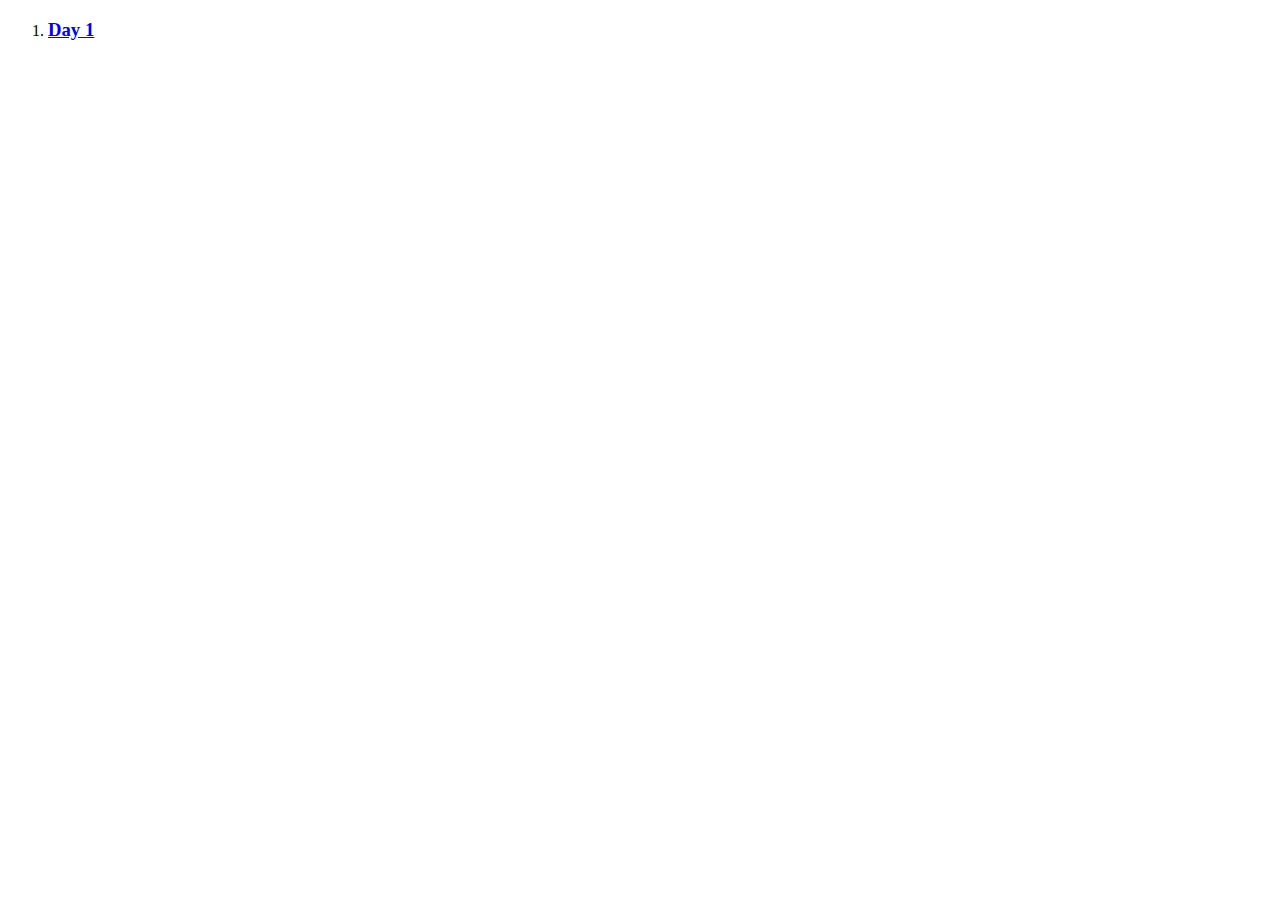
==== index.html @ 5aceed65 "chore: complete day 1" ====
<!DOCTYPE html>
<html lang="en">
  <head>
    <meta charset="UTF-8" />
    <meta name="viewport" content="width=device-width, initial-scale=1.0" />
    <title>HTML CSS Workshop</title>
    <link rel="shortcut icon" href="./image.png" type="image/x-icon" />
  </head>
  <body>
    <ol>
      <li>
        <a href="./day1/index.html"> <h3>Day 1</h3> </a>
      </li>
    </ol>
  </body>
</html>
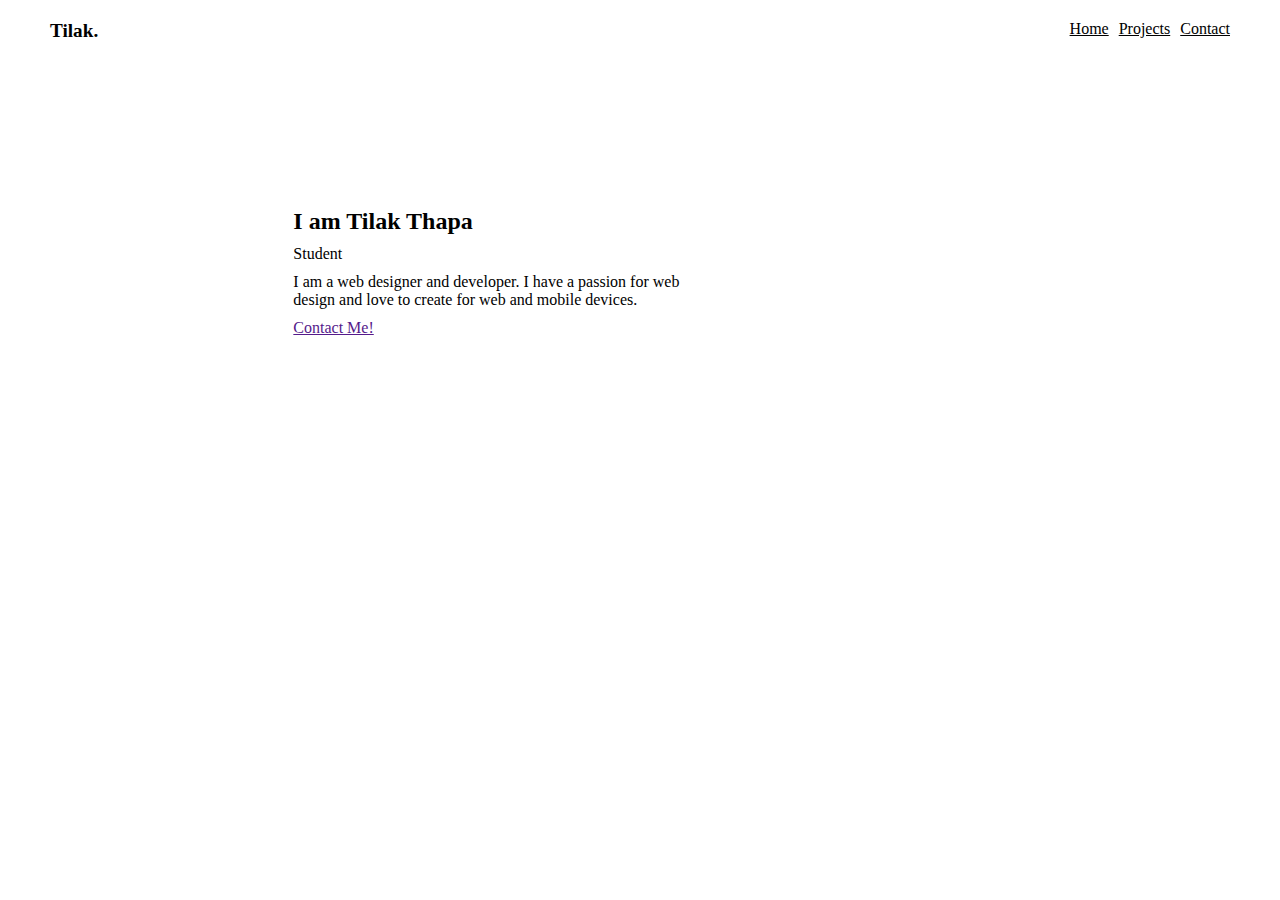
==== commit 12e30624: "p1" ====
--- a/index.html
+++ b/index.html
@@ -3,14 +3,42 @@
   <head>
     <meta charset="UTF-8" />
     <meta name="viewport" content="width=device-width, initial-scale=1.0" />
-    <title>HTML CSS Workshop</title>
-    <link rel="shortcut icon" href="./image.png" type="image/x-icon" />
+    <link rel="stylesheet" href="style.css" />
+    <title>Tilak Thapa</title>
+    <link
+      rel="shortcut icon"
+      href="https://www.jrtilak.dev/_next/image?url=%2Fimages%2Favatar.png&w=640&q=75"
+      type="image/x-icon"
+    />
   </head>
   <body>
-    <ol>
-      <li>
-        <a href="./day1/index.html"> <h3>Day 1</h3> </a>
-      </li>
-    </ol>
+    <!-- header -->
+
+    <header class="header">
+      <a class="my-name" href="">Tilak.</a>
+      <nav class="navbar">
+        <a href=""> Home </a>
+        <a href=""> Projects </a>
+        <a href=""> Contact </a>
+      </nav>
+    </header>
+
+    <!-- hero section -->
+
+    <section class="hero-section">
+      <div class="left-side">
+        <h2>I am Tilak Thapa</h2>
+        <p>Student</p>
+        <p>
+          I am a web designer and developer. I have a passion for web design and
+          love to create for web and mobile devices.
+        </p>
+        <a href=""> Contact Me! </a>
+      </div>
+      <img
+        src="https://www.jrtilak.dev/_next/image?url=%2Fimages%2Favatar.png&w=640&q=75"
+        alt=""
+      />
+    </section>
   </body>
 </html>
--- a/style.css
+++ b/style.css
@@ -0,0 +1,54 @@
+* {
+  margin: 0;
+  padding: 0;
+  box-sizing: border-box;
+}
+
+/* header */
+
+.header {
+  display: flex;
+  justify-content: space-between;
+  padding: 20px 50px;
+  /* background-color: #d7dbe0; */
+}
+
+.navbar {
+  display: flex;
+  gap: 10px;
+}
+
+.header a {
+  color: black;
+}
+
+.my-name {
+  text-decoration: none;
+  font-weight: 600;
+  font-size: 1.2rem;
+}
+
+/* hero section */
+.hero-section {
+  display: flex;
+  align-items: center;
+  justify-content: space-evenly;
+  gap: 50px;
+  padding: 20px 50px;
+  margin-top: 40px;
+}
+
+.hero-section img {
+  height: 300px;
+  /* width: 300px; */
+  border-radius: 50%;
+  object-fit: cover;
+  object-position: center;
+}
+
+.left-side {
+  display: flex;
+  flex-direction: column;
+  gap: 10px;
+  max-width: 400px;
+}
